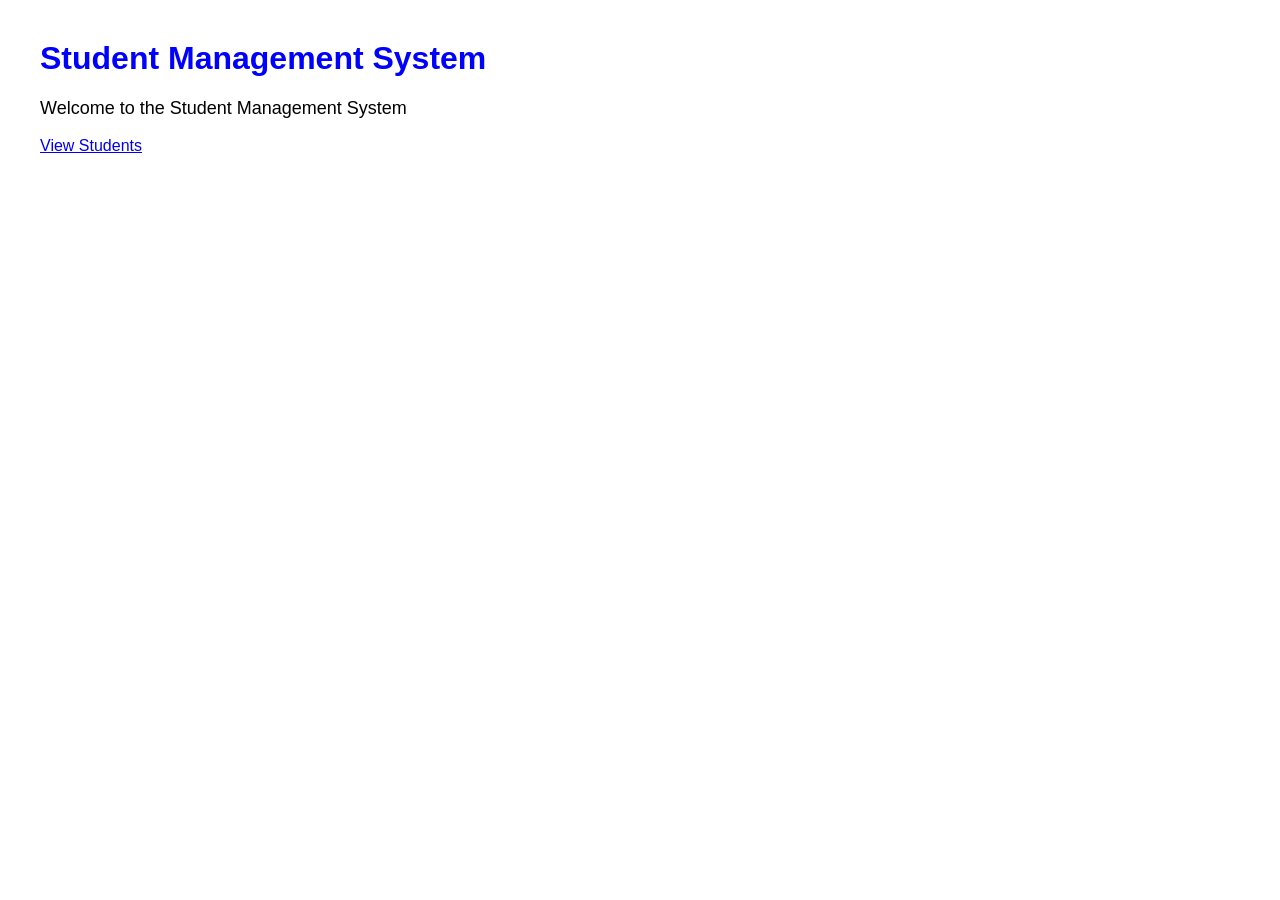
==== index.html @ ac65f1fc "Initial project setup" ====
<!DOCTYPE html>
<html>
<head>
    <title>Student Management System</title>
    <link rel="stylesheet" href="style.css">
</head>
<body>

    <h1>Student Management System</h1>

    <p>Welcome to the Student Management System</p>

    <a href="students.html">View Students</a>

</body>
</html>
---- style.css ----
body {
    font-family: Arial, sans-serif;
    margin: 40px;
}

h1 {
    color: blue;
}

p {
    font-size: 18px;
}
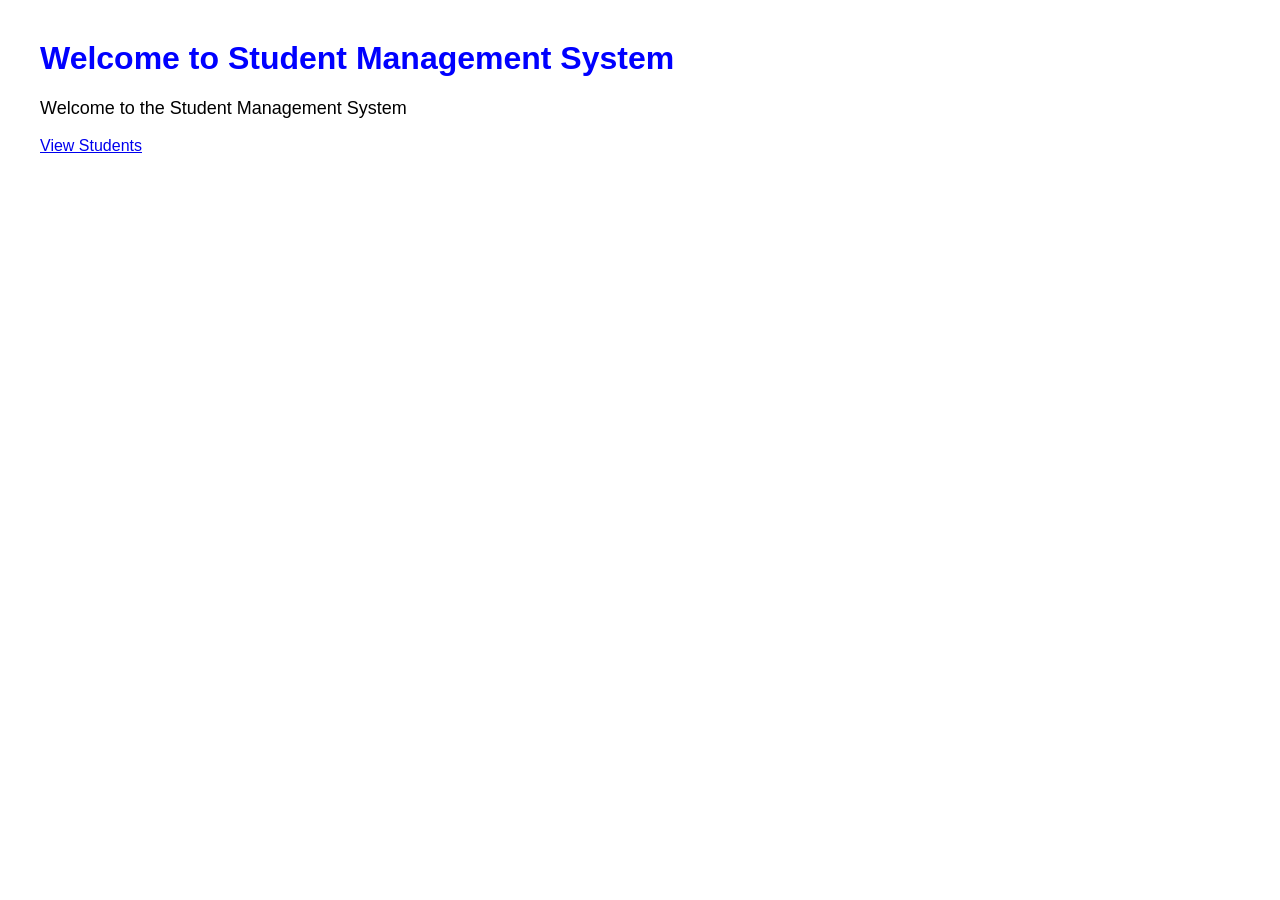
==== commit dcb08562: "Update welcome heading" ====
--- a/index.html
+++ b/index.html
@@ -5,8 +5,8 @@
     <link rel="stylesheet" href="style.css">
 </head>
 <body>
-
-    <h1>Student Management System</h1>
+    <h1>Welcome to Student Management System</h1>
+    <!--<h1>Student Management System</h1>-->
 
     <p>Welcome to the Student Management System</p>
 
--- a/style.css
+++ b/style.css
@@ -1,12 +1,15 @@
-body {
+body 
+{
     font-family: Arial, sans-serif;
     margin: 40px;
 }
 
-h1 {
+h1 
+{
     color: blue;
 }
 
-p {
+p 
+{
     font-size: 18px;
 }
